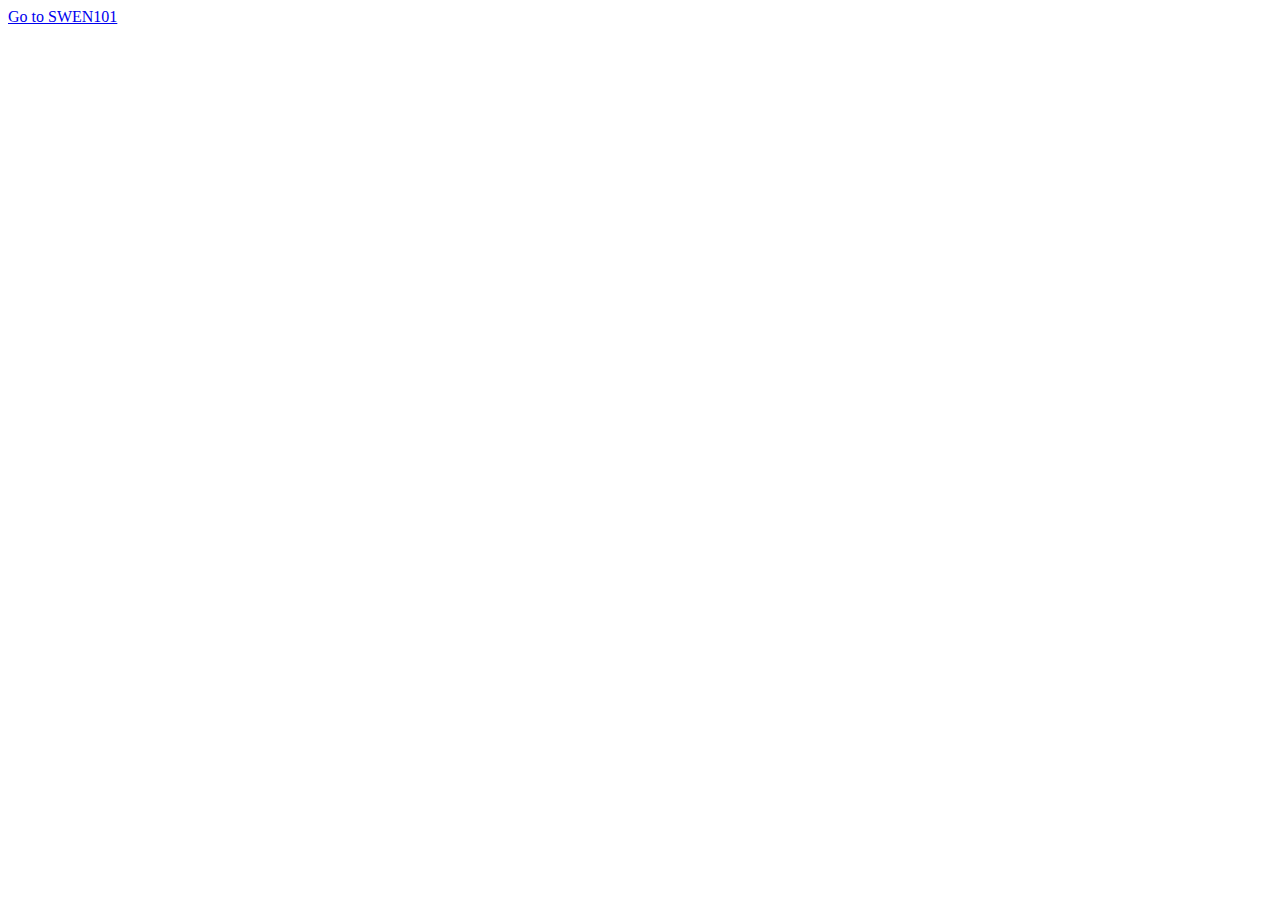
==== index.html @ fd41e5b9 "Merge pull request #1 from rtrichter/dev" ====
<!DOCTYPE html>
<!--[if lt IE 7]>      <html class="no-js lt-ie9 lt-ie8 lt-ie7"> <![endif]-->
<!--[if IE 7]>         <html class="no-js lt-ie9 lt-ie8"> <![endif]-->
<!--[if IE 8]>         <html class="no-js lt-ie9"> <![endif]-->
<!--[if gt IE 8]>      <html class="no-js"> <!--<![endif]-->
<html lang="en">
    <head>
        <meta charset="utf-8">
        <meta http-equiv="X-UA-Compatible" content="IE=edge">
        <title>Ryan Richter</title>
        <meta name="description" content="">
        <meta name="viewport" content="width=device-width, initial-scale=1">
        <link rel="stylesheet" href="">
    </head>
    <body>
        <a href="pages/swen101.html">Go to SWEN101</a>
        
        <script src="js/main.js" async defer></script>
    </body>
</html>
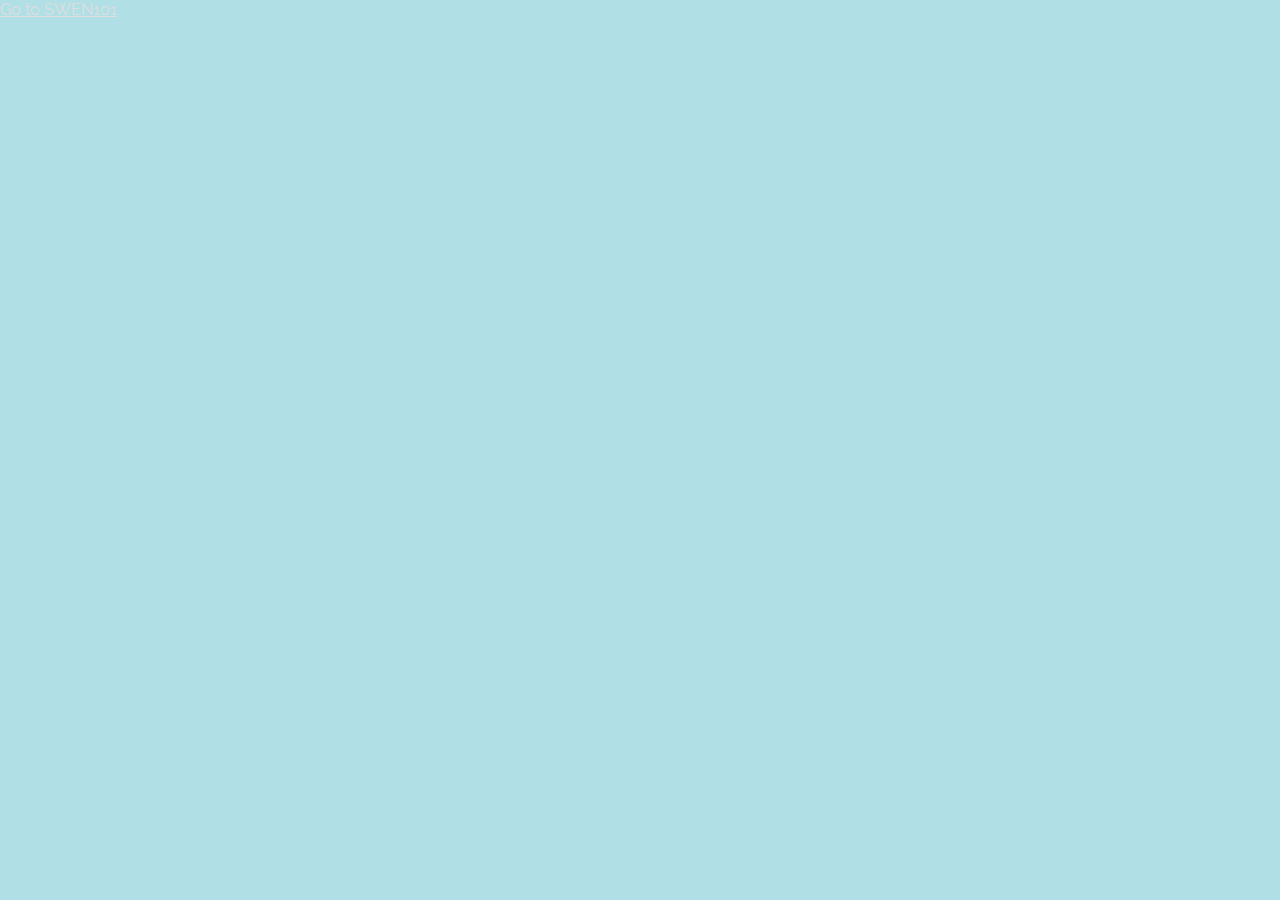
==== commit 21a34ed7: "Merge pull request #2 from rtrichter/dev" ====
--- a/index.html
+++ b/index.html
@@ -10,11 +10,11 @@
         <title>Ryan Richter</title>
         <meta name="description" content="">
         <meta name="viewport" content="width=device-width, initial-scale=1">
-        <link rel="stylesheet" href="">
+        <link rel="stylesheet" href="/styles/main.css">
     </head>
     <body>
         <a href="pages/swen101.html">Go to SWEN101</a>
         
         <script src="js/main.js" async defer></script>
     </body>
-</html>+</html>
--- a/styles/main.css
+++ b/styles/main.css
@@ -0,0 +1,16 @@
+@import url('https://fonts.googleapis.com/css2?family=Roboto');
+@import url('https://fonts.googleapis.com/css2?family=Young+Serif');
+@import url('https://fonts.googleapis.com/css2?family=Raleway');
+
+* {
+    box-sizing: border-box;
+    margin: 0px;
+    padding: 0px;
+    color: #dfdddf;
+    font-family: 'Raleway', serif;
+    scroll-behavior: smooth;
+}
+
+body {
+    background-color: powderblue;
+}
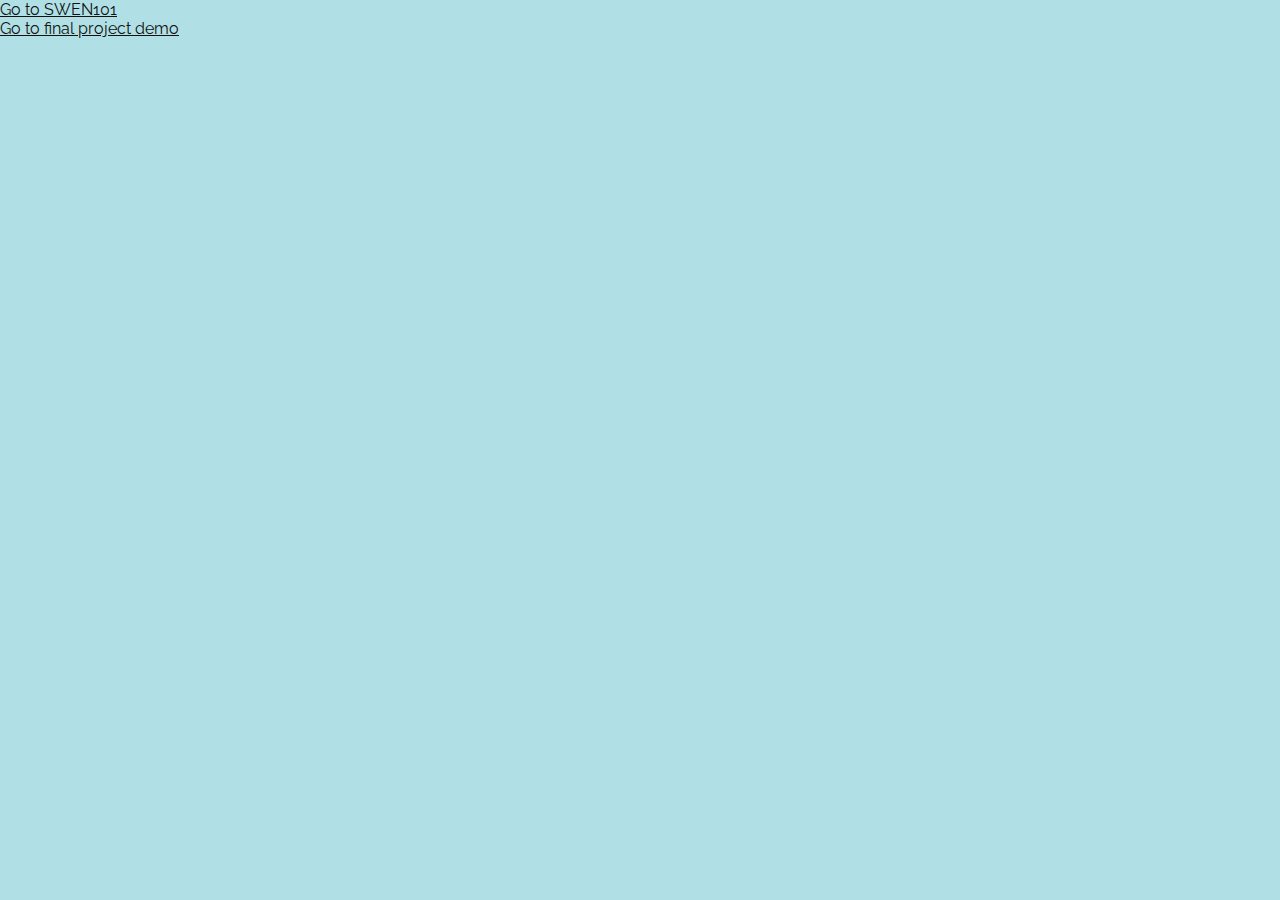
==== commit 0deba253: "Merge pull request #4 from rtrichter/dev" ====
--- a/index.html
+++ b/index.html
@@ -13,7 +13,10 @@
         <link rel="stylesheet" href="/styles/main.css">
     </head>
     <body>
+
         <a href="pages/swen101.html">Go to SWEN101</a>
+        <br/>
+        <a href="pages/group5-final/index.html">Go to final project demo</a>
         
         <script src="js/main.js" async defer></script>
     </body>
--- a/styles/main.css
+++ b/styles/main.css
@@ -14,3 +14,7 @@
 body {
     background-color: powderblue;
 }
+
+a {
+    color: #111111
+}
